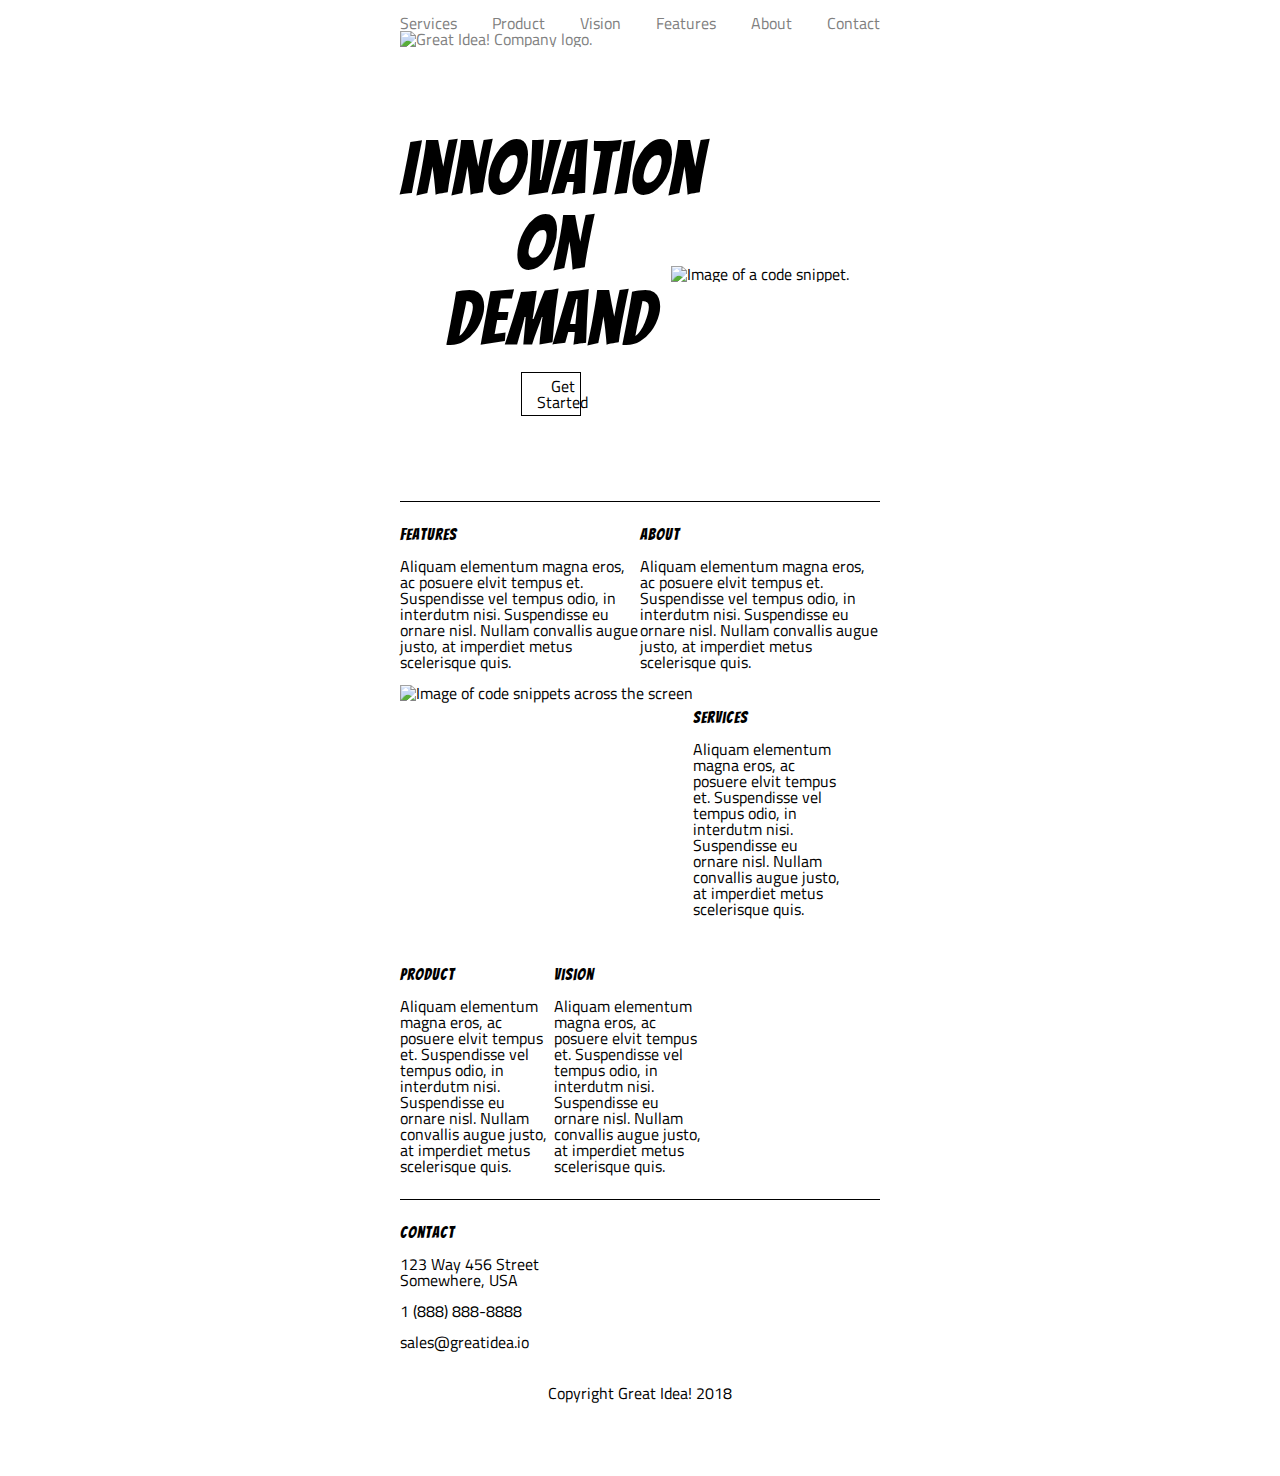
==== index.html @ ed74c727 "added my code from flexbox repo" ====
<!doctype html>

<html lang="en">
<head>
  <meta charset="utf-8">
  <title>Great Idea - Responsive I</title>

  <link href="https://fonts.googleapis.com/css?family=Bangers|Titillium+Web" rel="stylesheet">
  <link rel="stylesheet" href="css/index.css">

</head>

<body>
  <div class="wrapper">
    <header>
      <nav>
        <a class="a1" href="services.html">Services</a>
        <a class="a2" href="#">Product</a>
        <a class="a3" href="#">Vision</a>
        <a class="a4" href="#">Features</a>
        <a class="a5" href="#">About</a>
        <a class="a6" href="#">Contact</a>
        <a href = "index.html">
            <img class="logo" src="img/logo.png" alt="Great Idea! Company logo.">
        </a>     
      </nav>
    </header> 

    <section class="top-section">
      <div class= "innovation">
        <h1>Innovation<br>
        On<br>
        Demand</h1>
        <div class="button">
          Get Started
        </div>
      </div>

      <div class="topImg">
        <img src="img/header-img.png" alt="Image of a code snippet.">
      </div>
    </section>

    <section class="mid-section">
      <div class="features">
        <h2>Features</h2>
        <p>Aliquam elementum magna eros, ac posuere elvit tempus et. Suspendisse vel tempus odio, in interdutm nisi. Suspendisse eu ornare nisl. Nullam convallis augue justo, at imperdiet metus scelerisque quis.</p>
      </div>
      <div class="about">
        <h2>About</h2>
        <p>Aliquam elementum magna eros, ac posuere elvit tempus et. Suspendisse vel tempus odio, in interdutm nisi. Suspendisse eu ornare nisl. Nullam convallis augue justo, at imperdiet metus scelerisque quis.</p>
      </div>

        <img class="middle-img" src="img/mid-page-accent.jpg" alt="Image of code snippets across the screen">
      
      <div class="services">
        <h2>Services</h2>
        <p>Aliquam elementum magna eros, ac posuere elvit tempus et. Suspendisse vel tempus odio, in interdutm nisi. Suspendisse eu ornare nisl. Nullam convallis augue justo, at imperdiet metus scelerisque quis.</p>
      </div>  
      <div class="product">
        <h2>Product</h2>
        <p>Aliquam elementum magna eros, ac posuere elvit tempus et. Suspendisse vel tempus odio, in interdutm nisi. Suspendisse eu ornare nisl. Nullam convallis augue justo, at imperdiet metus scelerisque quis.</p>
      </div>
      <div class="vision">
        <h2>Vision</h2>
        <p>Aliquam elementum magna eros, ac posuere elvit tempus et. Suspendisse vel tempus odio, in interdutm nisi. Suspendisse eu ornare nisl. Nullam convallis augue justo, at imperdiet metus scelerisque quis.</p>
      </div>
    </section>

    <section class="bottom-section"> 
      <div>
        <h2>Contact</h2>
        123 Way 456 Street<br>
        Somewhere, USA
        <p>1 (888) 888-8888</p>
        <p>sales@greatidea.io</p>
      </div>
      <div class="copyright">
      Copyright Great Idea! 2018
    </div>
    </section>
  </div>
</body>
</html>
---- css/index.css ----
/* Use your own code or past solution for Great Idea Web Page CSS here! */


/* http://meyerweb.com/eric/tools/css/reset/ 
   v2.0 | 20110126
   License: none (public domain)
*/

html, body, div, span, applet, object, iframe,
h1, h2, h3, h4, h5, h6, p, blockquote, pre,
a, abbr, acronym, address, big, cite, code,
del, dfn, em, img, ins, kbd, q, s, samp,
small, strike, strong, sub, sup, tt, var,
b, u, i, center,
dl, dt, dd, ol, ul, li,
fieldset, form, label, legend,
table, caption, tbody, tfoot, thead, tr, th, td,
article, aside, canvas, details, embed, 
figure, figcaption, footer, header, hgroup, 
menu, nav, output, ruby, section, summary,
time, mark, audio, video {
	margin: 0;
	padding: 0;
	border: 0;
	font-size: 100%;
	font: inherit;
	vertical-align: baseline;

}
/* HTML5 display-role reset for older browsers */
article, aside, details, figcaption, figure, 
footer, header, hgroup, menu, nav, section {
	display: block;
}
body {
	line-height: 1;
}
ol, ul {
	list-style: none;
}
blockquote, q {
	quotes: none;
}
blockquote:before, blockquote:after,
q:before, q:after {
	content: '';
	content: none;
}
table {
	border-collapse: collapse;
	border-spacing: 0;
}

/* Set every element's box-sizing to border-box */
* {
    box-sizing: border-box;
}

html, body {
    height: 100%;
    font-family: 'Titillium Web', sans-serif;
}

h1, h2, h3, h4, h5 {
    font-family: 'Bangers', cursive;
    letter-spacing: 1px;
    margin-bottom: 15px;
}

/* Your code starts here! */

.wrapper{
	padding:15px 400px;
}



nav{
	display: flex;
	justify-content: space-between;
	flex-wrap: wrap;	
}

nav div{
	width:100%;
	
}

a{	
	text-decoration: none;
	color:grey;
	align-items: center;
}

.top-section{
	padding:85px 0;
}


h1{
	text-align: center;
	font-size: 75px;
}

.top-section{
	display:flex;
	justify-content: space-evenly;
	width:100%;
	justify-content: center;
	align-items: center;
}

.innovation{
	width: 50%;
	display: flex;
	flex-direction: column;
	justify-content: center;
	align-items: center;
}

.button{
	display: flex;
	text-align: center;
	padding: 5px 15px;
	border:solid black 1px;	
	width:25%;

}

.mid-section{
	display: flex;
	flex-wrap: wrap;
	border-top: solid black 1px;
	border-bottom: solid black 1px;
	padding-top:25px;
}

.features, .about{
	width:50%;
	padding-bottom:15px;
	justify-content: space-between;
}

.services, .product, .vision{
	justify-content: space-between;
	width: 32%;
	padding:25px 0;
}


.bottom-section{
	padding: 25px 0;
}

.bottom-section p{
	margin:15px 0;
}

.copyright{
	margin:35px 0;
	text-align: center;
}

/**********SERVICES PAGE CSS STYLES**************/

.services-header-img{
	padding-top:15px;
}

#services-section{
	margin:25px 0;
}

#services-section h1{
	font-size: 35px;
	text-align: start;
}

.serv-mid{
	border-top: black solid 1px;
	border-bottom: black solid 3px;
	padding:25px 0;
	display:flex;
	flex-wrap: wrap;
	justify-content: space-between;
	
}



.box{
	background:#f4f3f4;
	border:solid black 1px;
	width:45%;
	margin:25px 0;
	padding:15px 10px;
}

.box h2{
	padding-top:15px;
}

.learn-button{
	text-align: center;
	border:solid black 1px;
	width:30%;
	height:15%;
	margin:25px 0;
	border-radius: 5px;
}

.bottom-container{
	margin: 40px 0;
	display: flex;
	justify-content: space-between;
}

.some-facts{
	display: flex;
	flex-direction: column;
	justify-content: space-between;
}


@media only screen and (max-width:800px){
.serv-mid{
	display:flex;
	flex-direction: column;
	flex-wrap:wrap;
}
.box{
	display:flex;
	width:auto;
	height:auto;
	flex-wrap:wrap;
	margin:15px 0;
	padding:0;
	text-align: center;
	justify-content: center;
}
.learn-button{
	width:auto;
}

.services-header-img{
	display:none;
}
.wrapper{
	padding:0;
	margin:15px 0;
}
nav{
	display:flex;
	flex-direction: column-reverse;
	align-content: center;
	justify-content: center;
}
a{
	display: flex;
	justify-content: center;
	padding:15px;
	border: lightgrey 1px solid;
	width: 100%;
}
#services-section{
	display:flex;
	flex-direction: column;
	justify-content: center;
	align-content: center;
	text-align: center;
}
h1{
	display: flex;
	justify-content: center;
	text-align: center;
}
.services-info-img{
	display:none;
}
.some-facts{
	display: flex;
	justify-content: center;
	align-content: center;
	text-align: center;
}
}
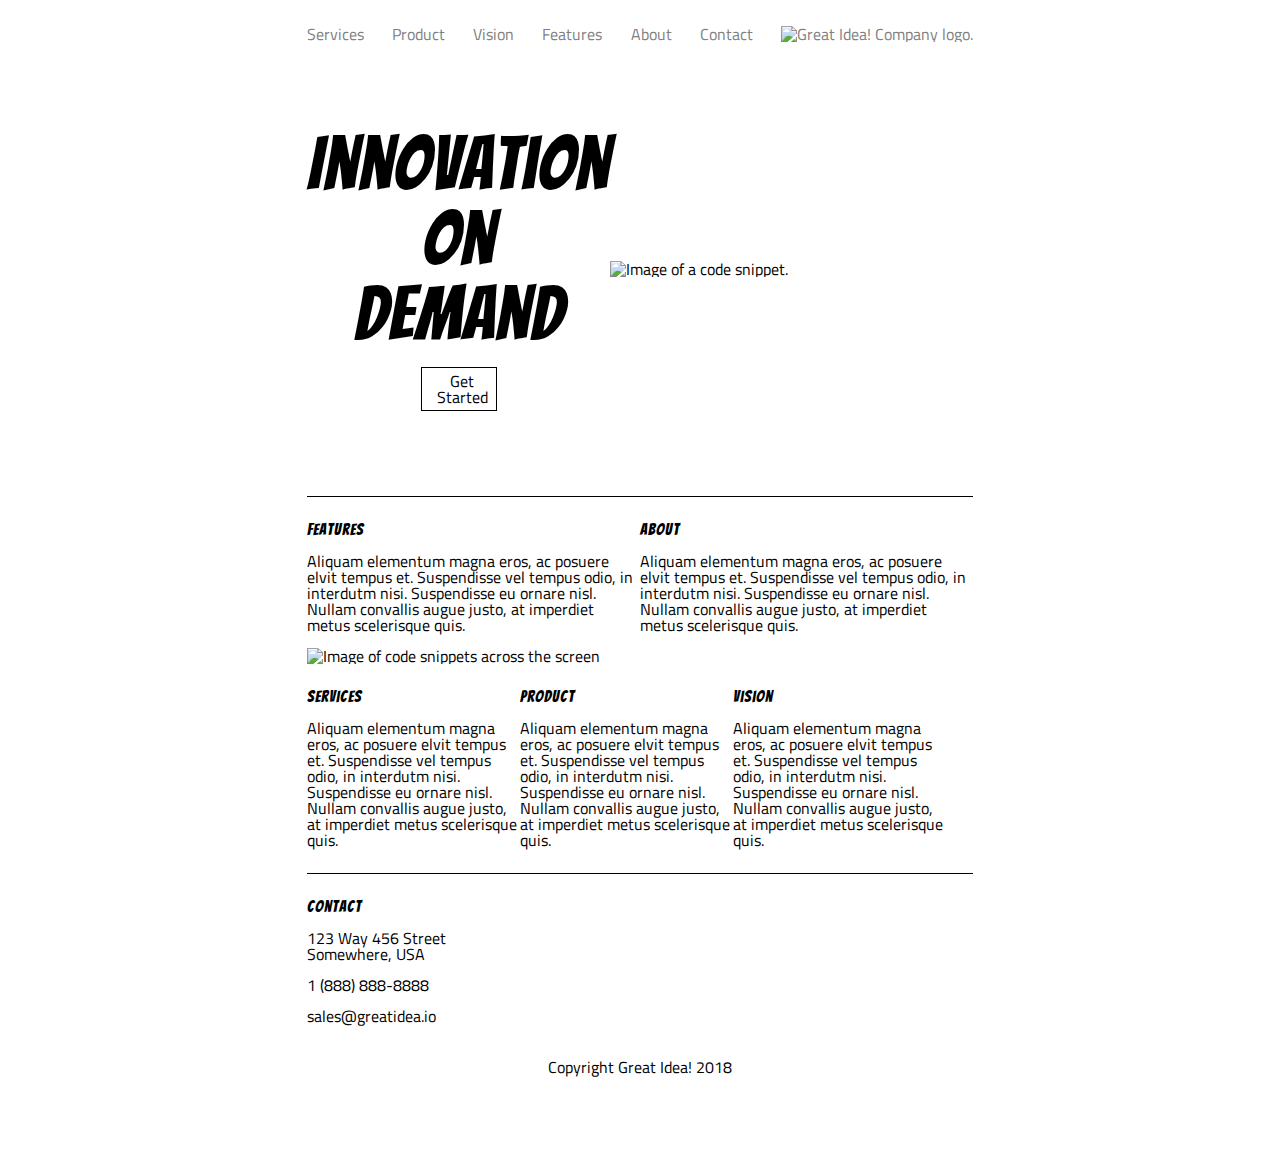
==== commit 7cd22cd7: "completed homepage mobile design" ====
--- a/index.html
+++ b/index.html
@@ -7,7 +7,7 @@
 
   <link href="https://fonts.googleapis.com/css?family=Bangers|Titillium+Web" rel="stylesheet">
   <link rel="stylesheet" href="css/index.css">
-
+  <meta name="viewport" content= "width=device-width, initial-scale=1.0"> 
 </head>
 
 <body>
@@ -20,7 +20,7 @@
         <a class="a4" href="#">Features</a>
         <a class="a5" href="#">About</a>
         <a class="a6" href="#">Contact</a>
-        <a href = "index.html">
+        <a class="giLogo" href = "index.html">
             <img class="logo" src="img/logo.png" alt="Great Idea! Company logo.">
         </a>     
       </nav>
@@ -32,7 +32,7 @@
         On<br>
         Demand</h1>
         <div class="button">
-          Get Started
+          <p>Get Started</p>
         </div>
       </div>
 
@@ -50,9 +50,9 @@
         <h2>About</h2>
         <p>Aliquam elementum magna eros, ac posuere elvit tempus et. Suspendisse vel tempus odio, in interdutm nisi. Suspendisse eu ornare nisl. Nullam convallis augue justo, at imperdiet metus scelerisque quis.</p>
       </div>
-
+      <div class="middle-img">
         <img class="middle-img" src="img/mid-page-accent.jpg" alt="Image of code snippets across the screen">
-      
+      </div>
       <div class="services">
         <h2>Services</h2>
         <p>Aliquam elementum magna eros, ac posuere elvit tempus et. Suspendisse vel tempus odio, in interdutm nisi. Suspendisse eu ornare nisl. Nullam convallis augue justo, at imperdiet metus scelerisque quis.</p>
--- a/css/index.css
+++ b/css/index.css
@@ -70,7 +70,7 @@
 /* Your code starts here! */
 
 .wrapper{
-	padding:15px 400px;
+	padding:2% 24%;
 }
 
 
@@ -125,6 +125,10 @@
 	border:solid black 1px;	
 	width:25%;
 
+}
+
+.topImg{
+    width:100%
 }
 
 .mid-section{
@@ -221,9 +225,66 @@
 	justify-content: space-between;
 }
 
-
-@media only screen and (max-width:800px){
-.serv-mid{
+.middle-img{
+    width: 100%;
+}
+
+/*******PHONE STYLES**********/
+
+@media only screen and (max-width:500px){
+*{
+    max-width: 100%;
+}
+/****MOBILE NAV BAR*******/
+
+nav{
+	display:flex;
+	flex-direction: column;
+	align-content: center;
+	justify-content: center;
+}
+
+a{
+	display: flex;
+	justify-content: center;
+	padding:15px;
+	border: lightgrey 1px solid;
+	width: 100%;
+}
+.giLogo{
+   border-top: none;
+    order:-1;
+}
+
+/**********HOME PAGE PHONE STYLES*******/
+
+.topImg{
+    display:none;
+}
+
+.button{
+    width:100%;
+   
+}
+.button p{
+    text-align: center;
+    margin: 0 auto;
+}
+
+
+.mid-section{
+    flex-direction: column;
+}
+
+.features, .about, .services, .product, .vision{
+    width:100%;
+    margin:15px 5px;
+}
+
+
+/****MOBILE SERVICE PAGE****/
+
+    .serv-mid{
 	display:flex;
 	flex-direction: column;
 	flex-wrap:wrap;
@@ -249,19 +310,9 @@
 	padding:0;
 	margin:15px 0;
 }
-nav{
-	display:flex;
-	flex-direction: column-reverse;
-	align-content: center;
-	justify-content: center;
-}
-a{
-	display: flex;
-	justify-content: center;
-	padding:15px;
-	border: lightgrey 1px solid;
-	width: 100%;
-}
+
+
+
 #services-section{
 	display:flex;
 	flex-direction: column;
